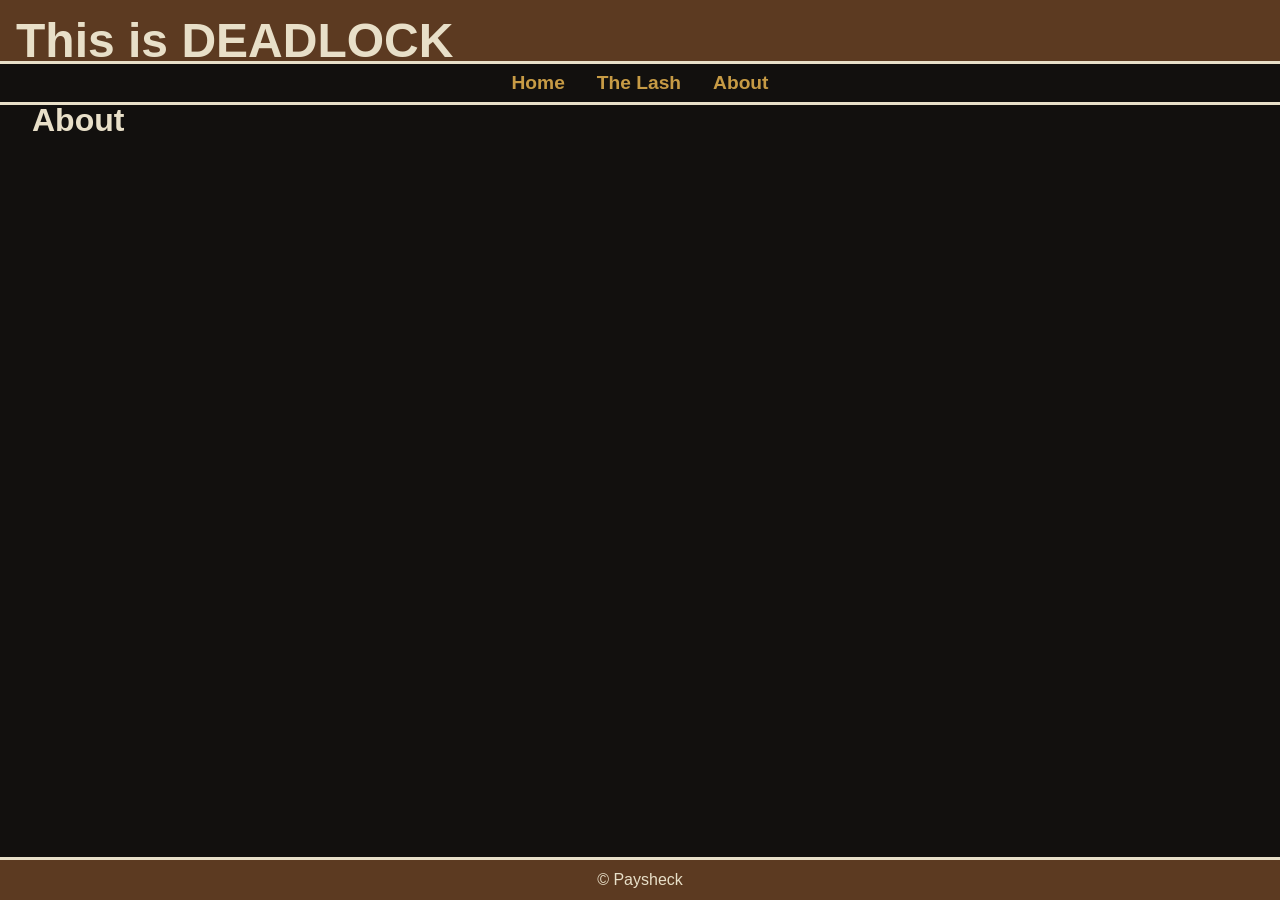
==== about.html @ be0cec71 "glup" ====
<!DOCTYPE html>
<html lang="en">
<head>
    <meta charset="UTF-8">
    <meta name="viewport" content="width=device-width, initial-scale=1.0">
    <title>Document</title>
    <link rel="stylesheet" href="style.css">
</head>
<body>
    <header>This is DEADLOCK</header>
    <nav>
        <a href="index.html">Home</a>
        <a href="thelash.html">The Lash</a>
        <a href="about.html">About</a>
    </nav>
    <main>
        <h1>About</h1>
    </main>
    <footer>&copy; Paysheck</footer>
</body>
</html>
---- style.css ----
:root{
    --clr_main: #12100E;
    --clr_accent: #5C3A21;
    --clr_button: #C79B45;
    --clr_text: #E8DFC8;
    --pdg_bread: 4rem;
    --pdg_cap: 2rem;
}
*{
    padding: 0px;
    margin: 0px;
    box-sizing: border-box;
    color: var(--clr_text);
    font-family: sans-serif;
}
body{
    height: 100dvh;
    display: flex;
    flex-direction: column;
    font-family: sans-serif;
    background: #000;
}
header{
    display: flex;
    align-items: center;
    justify-content: space-between;
    height: 4rem;
    padding-left: 1rem;
    padding-top: 1rem;
    font: bold 3rem sans-serif;
    background:var(--clr_accent);
}
#header_loga{
    order: 2;
    width: 3.5rem;
    padding-bottom: 0.5rem;
    padding-right: 0.5rem;
}
nav, footer{
    padding-left: 1rem;
    padding-right: 1rem;
    padding-top: 0.5rem;
    padding-bottom: 0.5rem;
    outline: 3px solid var(--clr_text);
    display: flex;
    justify-content: center;
}
nav, body{
    background: var(--clr_main);
}
main{
    flex-grow: 5;
    display:flex;
    flex-direction: column;
}
footer{
    padding: 0.7rem;
    background: var(--clr_accent);
    color: var(--clr_text);
}
a{
    text-decoration: none;
    color: var(--clr_button);
}
nav a{
    font:bold 1.2rem sans-serif;
    color: var(--clr_button);
    text-decoration: none;
    margin-right: 1rem;
    margin-left: 1rem;
}
nav a:hover{
    background: #fff4;
    border-radius: 5px;
    padding: 5px;
    transition: all 0.35s ease-in-out;
}
ul{
    padding-left: var(--pdg_bread);
}
h1{
    padding-left: var(--pdg_cap)
}
p{
    padding-left: var(--pdg_bread)
}
#thelash_main{
    flex-grow: 5;
    display:flex;
    flex-direction: row;
}

#future_gayming{
    width: 100%;
    display: grid;
    grid-template-columns: 1fr 1fr 1fr 1fr;
    grid-template-rows: 1fr 1fr;
}
#logotyp{
    height:72dvh;
    grid-column: 4/5;
    grid-row: 1/3; 
}
#futrue_text{
    grid-column: 1/4;
    grid-row: 1/2;
}
#place_section{
    grid-column: 1/4;
    grid-row: 2/3;
    display: flex;
    flex-direction: row;
    gap: 5dvw;
    margin-left: 5dvw;
    margin-right: 5dvw;
}
#pre_set{
    height: 100%;
    width: 35dvw;
}
#place_section img{
    width: 100%;
    height: 10rem;
}
#thelash{
    padding-left: var(--pdg_cap)
}
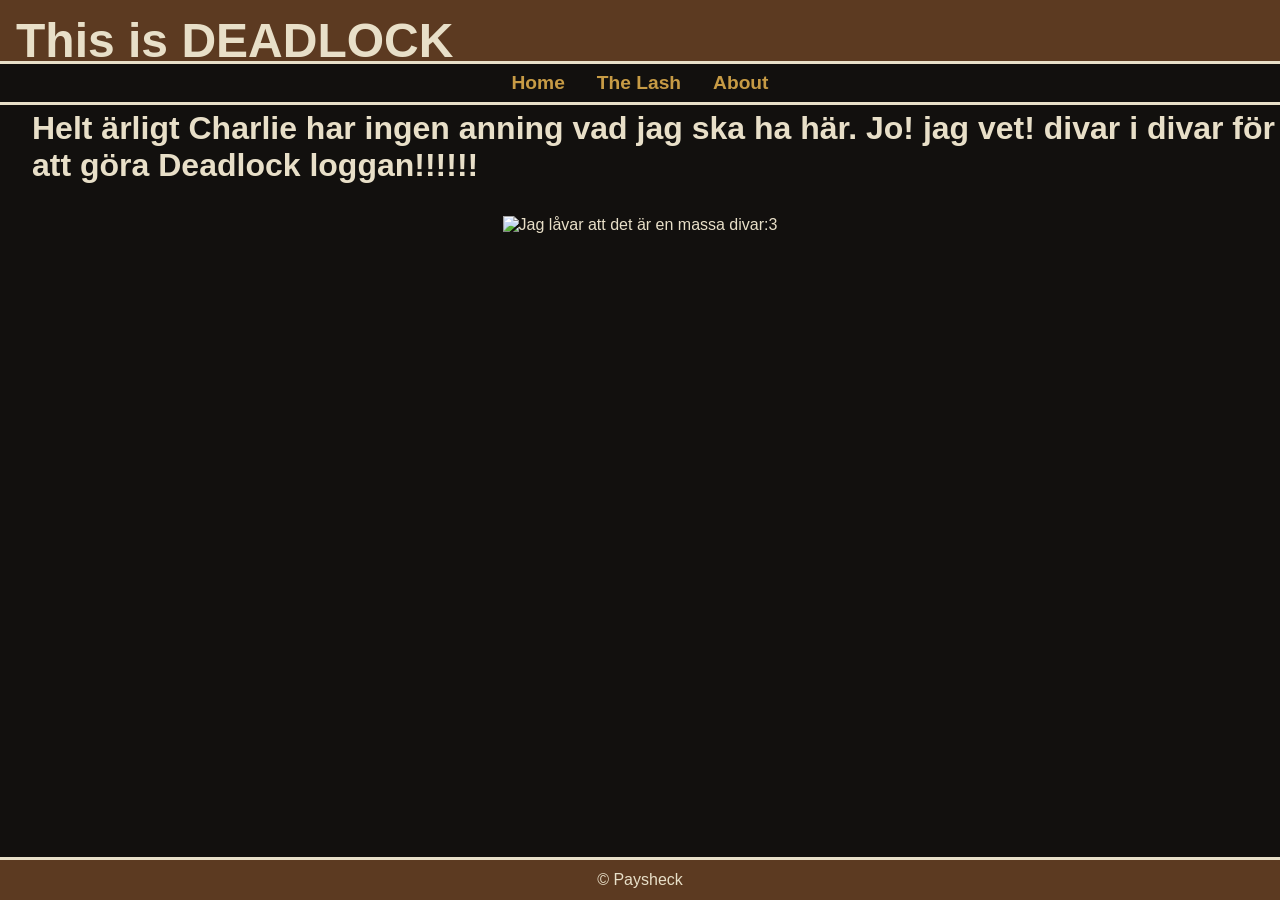
==== commit a60e8bb5: "added content to about. Change around some css" ====
--- a/about.html
+++ b/about.html
@@ -14,7 +14,10 @@
         <a href="about.html">About</a>
     </nav>
     <main>
-        <h1>About</h1>
+        <h1>Helt ärligt Charlie har ingen anning vad jag ska ha här. Jo! jag vet! divar i divar för att göra Deadlock loggan!!!!!!</h1>
+        <section id="about_logo">
+            <img id="loggan_i_about" src="https://shared.cloudflare.steamstatic.com/store_item_assets/steam/apps/1422450/logo_2x.png" alt="Jag låvar att det är en massa divar:3" title="Jag låvar att det är en massa divar:3">
+        </section>
     </main>
     <footer>&copy; Paysheck</footer>
 </body>
--- a/style.css
+++ b/style.css
@@ -3,6 +3,7 @@
     --clr_accent: #5C3A21;
     --clr_button: #C79B45;
     --clr_text: #E8DFC8;
+    --clr_eldritch: #2E5F5A;
     --pdg_bread: 4rem;
     --pdg_cap: 2rem;
 }
@@ -57,6 +58,9 @@
     padding: 0.7rem;
     background: var(--clr_accent);
     color: var(--clr_text);
+}
+nav{
+    margin-bottom: 0.5rem;
 }
 a{
     text-decoration: none;
@@ -114,14 +118,30 @@
     margin-left: 5dvw;
     margin-right: 5dvw;
 }
-#pre_set{
+.pre_set{
     height: 100%;
     width: 35dvw;
+    border-radius: 5px;
+    outline: 5px solid var(--clr_eldritch);
 }
 #place_section img{
     width: 100%;
     height: 10rem;
 }
-#thelash{
-    padding-left: var(--pdg_cap)
-}+.thelash{
+    margin-left: 3dvw;
+    margin-right: 2dvw;
+    padding-bottom: 5dvh;
+}
+#goat{
+    padding-right: var(--pdg_cap);
+    padding-top: var(--pdg_cap);
+}
+#about_logo{
+    display: grid;
+    place-content: center;
+}
+#loggan_i_about{
+    padding: 2rem;
+    height: 70dvh;
+}
